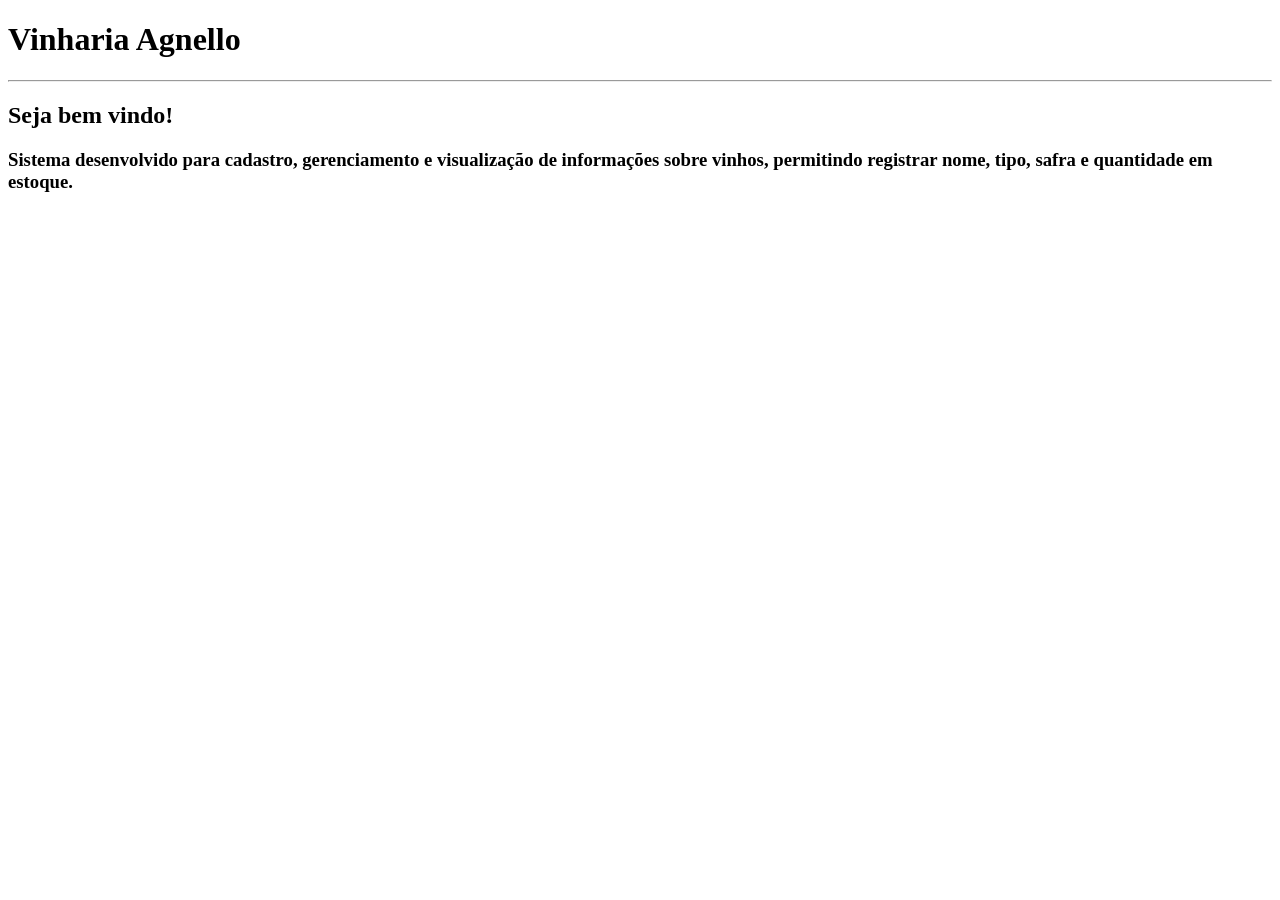
==== index.html @ 01c6faa6 "feat: criação da estrutura HTML e melhora de código no JS" ====
<!DOCTYPE html>
<html lang="en">
<head>
    <meta charset="UTF-8">
    <meta name="viewport" content="width=device-width, initial-scale=1.0">
    <title>Vinharia Agnello</title>
    <link rel="stylesheet" href="src/css/style.css">
</head>
<body>
    <h1>Vinharia Agnello</h1>

    <hr>

    <h2>Seja bem vindo!</h2>

    <h3>Sistema desenvolvido para cadastro, gerenciamento e visualização
        de informações sobre vinhos, permitindo registrar nome, tipo,
        safra e quantidade em estoque.</h3>
    <script src="src/js/script.js"></script>
</body>
</html>
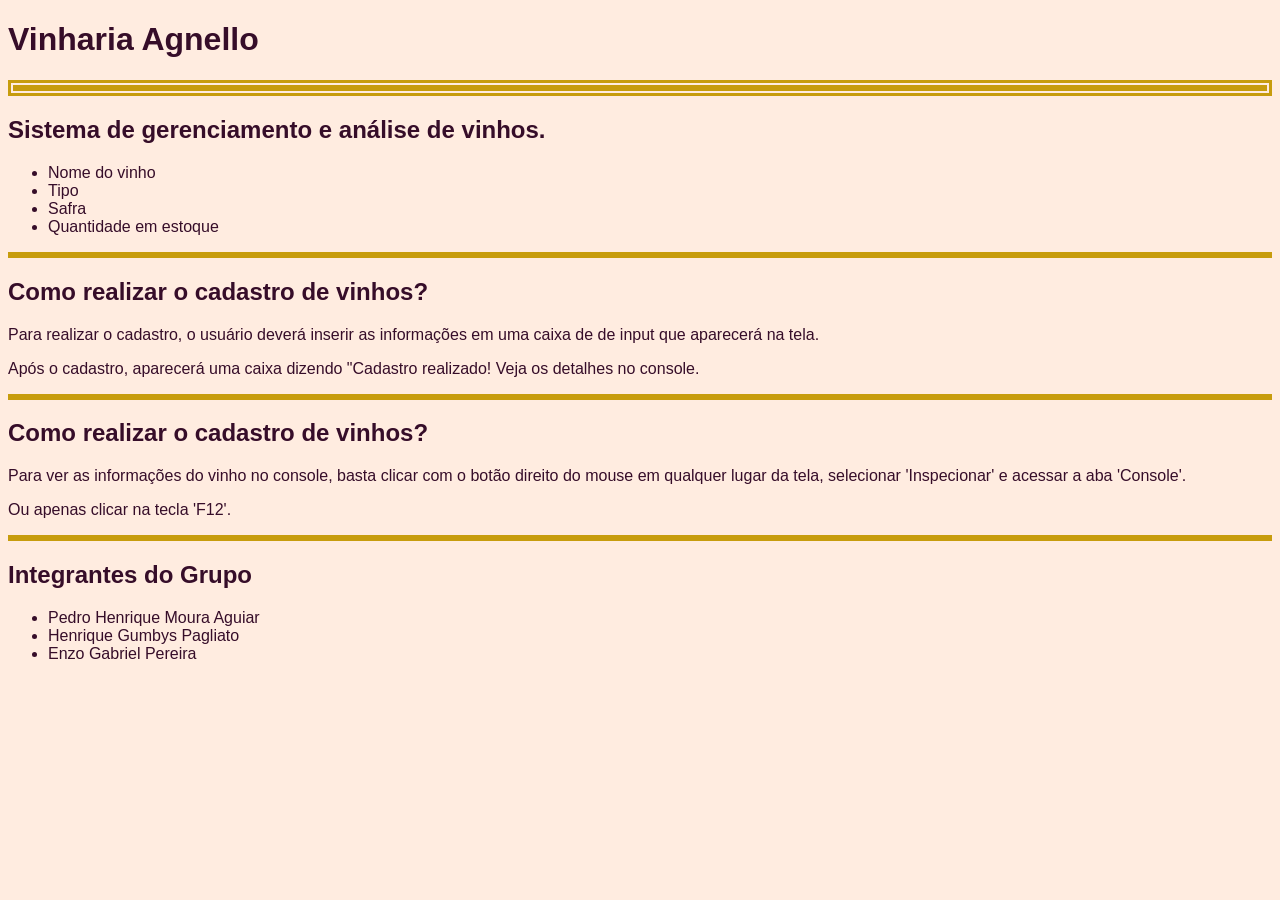
==== commit a975ad42: "Merge pull request #3 from kartoul/HTML Html" ====
--- a/index.html
+++ b/index.html
@@ -8,14 +8,31 @@
 </head>
 <body>
     <h1>Vinharia Agnello</h1>
-
-    <hr>
-
-    <h2>Seja bem vindo!</h2>
-
-    <h3>Sistema desenvolvido para cadastro, gerenciamento e visualização
-        de informações sobre vinhos, permitindo registrar nome, tipo,
-        safra e quantidade em estoque.</h3>
+    <hr id="grosso">
+    <section>
+        <h2>Sistema de gerenciamento e análise de vinhos.</h2>
+        <ul>
+            <li>Nome do vinho</li>
+            <li>Tipo</li>
+            <li>Safra</li>
+            <li>Quantidade em estoque</li>
+        </ul>
+        <hr>
+        <h2>Como realizar o cadastro de vinhos?</h2>
+        <p>Para realizar o cadastro, o usuário deverá inserir as informações em uma caixa de de input que aparecerá na tela.</p>
+        <p>Após o cadastro, aparecerá uma caixa dizendo "Cadastro realizado! Veja os detalhes no console.</p>
+        <hr>
+        <h2>Como realizar o cadastro de vinhos?</h2>
+        <p>Para ver as informações do vinho no console, basta clicar com o botão direito do mouse em qualquer lugar da tela, selecionar 'Inspecionar' e acessar a aba 'Console'.</p>
+        <p>Ou apenas clicar na tecla 'F12'.</p>
+        <hr>
+        <h2>Integrantes do Grupo</h2>
+        <ul>
+            <li>Pedro Henrique Moura Aguiar</li>
+            <li>Henrique Gumbys Pagliato</li>
+            <li>Enzo Gabriel Pereira</li>
+        </ul>
+    </section>
     <script src="src/js/script.js"></script>
 </body>
-</html>  +</html>
--- a/src/css/style.css
+++ b/src/css/style.css
@@ -0,0 +1,27 @@
+*{
+    margin:8x;
+    padding:-1px;
+    color:rgb(54, 13, 41);
+}
+#grosso{
+    border: 8px double;
+}
+body{
+    background-color: rgb(255, 236, 224);
+}
+hr{
+    color:rgb(199, 156, 13);
+    border: solid 3px;
+}
+h2{
+    font-family: Arial, Helvetica, sans-serif
+}
+h1{
+    font-family:'Franklin Gothic Medium', 'Arial Narrow', Arial, sans-serif
+}
+p{
+    font-family: 'Segoe UI', Tahoma, Geneva, Verdana, sans-serif;
+}
+ul{
+    font-family: 'Segoe UI', Tahoma, Geneva, Verdana, sans-serif;
+}
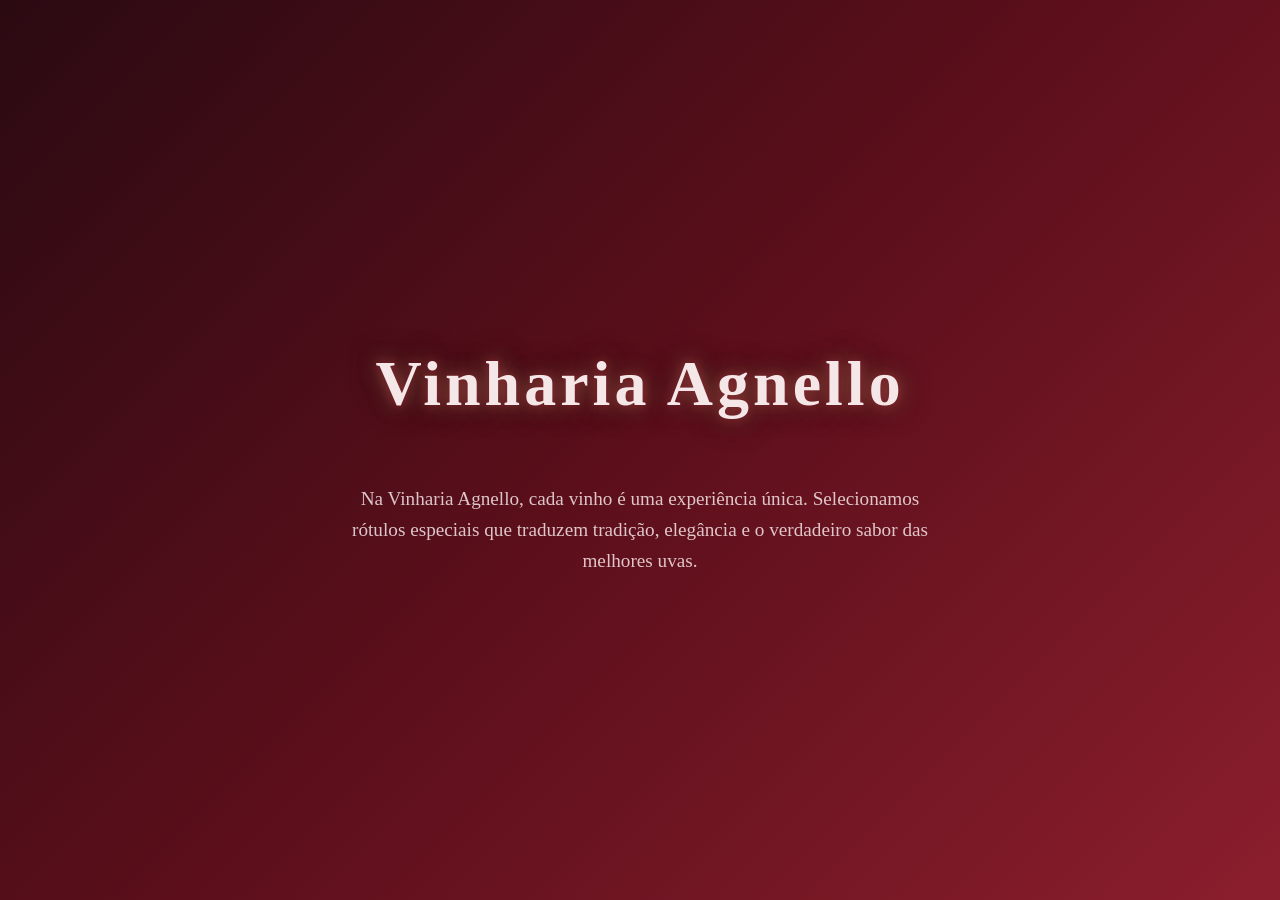
==== commit ee62845b: "chore: Alterando HTML, CSS e JS" ====
--- a/index.html
+++ b/index.html
@@ -7,32 +7,10 @@
     <link rel="stylesheet" href="src/css/style.css">
 </head>
 <body>
-    <h1>Vinharia Agnello</h1>
-    <hr id="grosso">
-    <section>
-        <h2>Sistema de gerenciamento e análise de vinhos.</h2>
-        <ul>
-            <li>Nome do vinho</li>
-            <li>Tipo</li>
-            <li>Safra</li>
-            <li>Quantidade em estoque</li>
-        </ul>
-        <hr>
-        <h2>Como realizar o cadastro de vinhos?</h2>
-        <p>Para realizar o cadastro, o usuário deverá inserir as informações em uma caixa de de input que aparecerá na tela.</p>
-        <p>Após o cadastro, aparecerá uma caixa dizendo "Cadastro realizado! Veja os detalhes no console.</p>
-        <hr>
-        <h2>Como realizar o cadastro de vinhos?</h2>
-        <p>Para ver as informações do vinho no console, basta clicar com o botão direito do mouse em qualquer lugar da tela, selecionar 'Inspecionar' e acessar a aba 'Console'.</p>
-        <p>Ou apenas clicar na tecla 'F12'.</p>
-        <hr>
-        <h2>Integrantes do Grupo</h2>
-        <ul>
-            <li>Pedro Henrique Moura Aguiar</li>
-            <li>Henrique Gumbys Pagliato</li>
-            <li>Enzo Gabriel Pereira</li>
-        </ul>
-    </section>
+    <div>
+        <h1>Vinharia Agnello</h1>
+        <p class="descricao">Na Vinharia Agnello, cada vinho é uma experiência única. Selecionamos rótulos especiais que traduzem tradição, elegância e o verdadeiro sabor das melhores uvas.</p>
+  </div>
     <script src="src/js/script.js"></script>
 </body>
 </html>
--- a/src/css/style.css
+++ b/src/css/style.css
@@ -1,27 +1,38 @@
-*{
-    margin:8x;
-    padding:-1px;
-    color:rgb(54, 13, 41);
+body {
+    margin: 0;
+    height: 100vh;
+    display: flex;
+    justify-content: center;
+    align-items: center;
+    background: linear-gradient(135deg, #2b0a12, #5c0f1b, #8b1e2d);
+    font-family: 'Georgia', serif;
 }
-#grosso{
-    border: 8px double;
+
+h1 {
+    font-size: 4em;
+    color: #f5e6e8;
+    letter-spacing: 4px;
+    text-align: center;
+    text-shadow:
+        0 0 10px rgba(139, 30, 45, 0.8),
+        0 0 20px rgba(212, 163, 115, 0.6),
+        0 0 30px rgba(0, 0, 0, 0.8);
 }
-body{
-    background-color: rgb(255, 236, 224);
+
+.descricao {
+    margin-top: 20px;
+    font-size: 1.2em;
+    color: #f5e6e8;
+    text-align: center;
+    max-width: 600px;
+    line-height: 1.6;
+    opacity: 0.85;
 }
-hr{
-    color:rgb(199, 156, 13);
-    border: solid 3px;
+
+div {
+    display: flex;
+    flex-direction: column;
+    align-items: center;
 }
-h2{
-    font-family: Arial, Helvetica, sans-serif
-}
-h1{
-    font-family:'Franklin Gothic Medium', 'Arial Narrow', Arial, sans-serif
-}
-p{
-    font-family: 'Segoe UI', Tahoma, Geneva, Verdana, sans-serif;
-}
-ul{
-    font-family: 'Segoe UI', Tahoma, Geneva, Verdana, sans-serif;
-}+
+/* CSS feito com o uso de IA */
